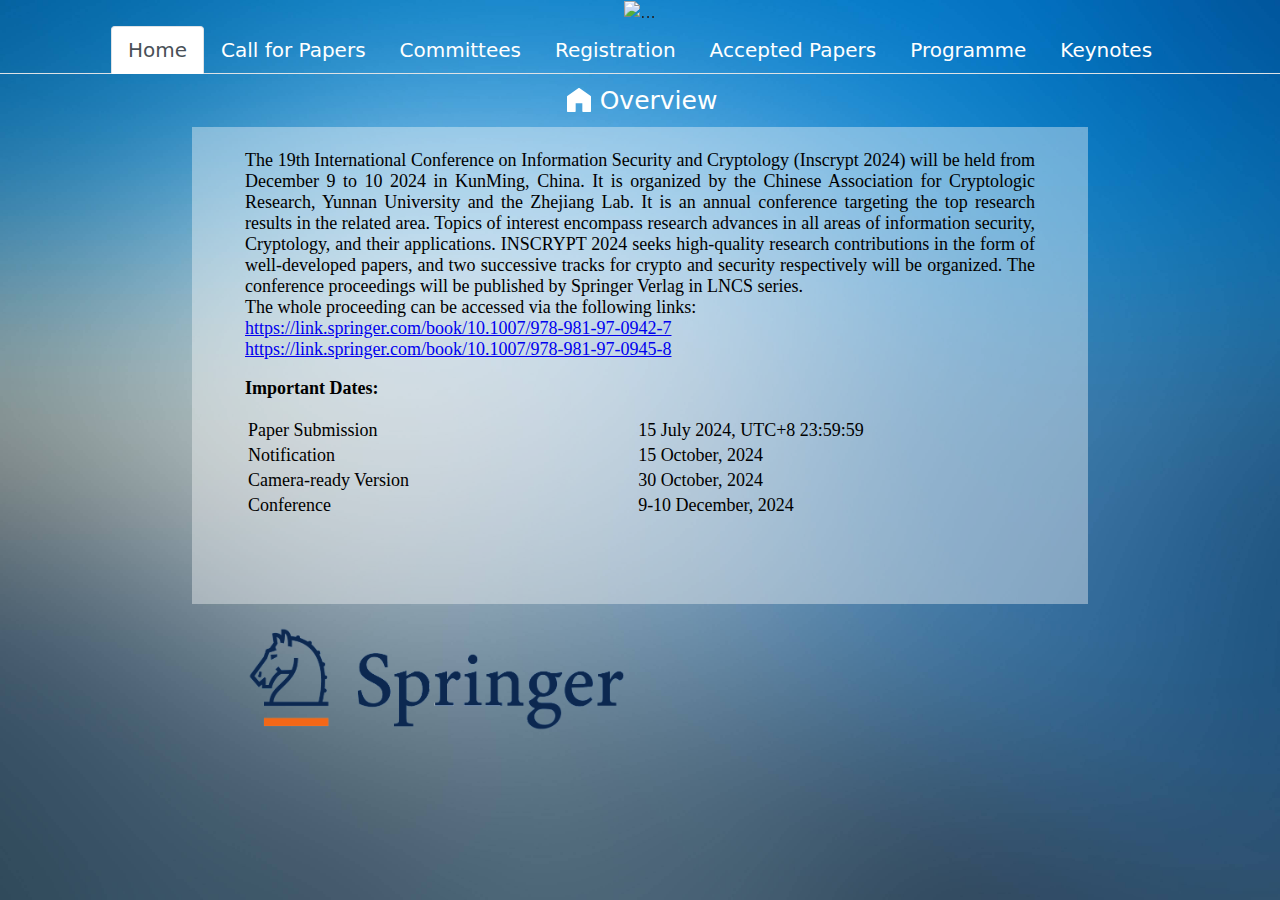
==== index.html @ 52976dcd "Update index.html" ====
<!DOCTYPE html>
<html>
	<head>
		<title>Inscrypt 2024</title>
		<meta charset="utf-8" />
		<meta http-equiv="Content-Type" content="text/html; charset=UTF-8">
		<meta http-equiv="X-UA-Compatible" content="IE=edge,chrome=1">
		<meta http-equiv="Expires" content="0">
		<meta http-equiv="Pragma" content="no-cache">
		<meta http-equiv="Cache-control" content="no-cache">
		<meta http-equiv="Cache" content="no-cache">
		<link rel="stylesheet" href="css/bootstrap.css">
		<link rel="stylesheet" href="css/style.css?v=1.0.0.1">
		<link rel="stylesheet" href="css/bg.css">
		<link rel="stylesheet" href="css/toBeDetermined.css">
		<script src="js/jquery-3.6.0.js"></script>
		<script src="js/bootstrap.js"></script>
	</head>
	<body>


<!-- 		<div class='icon'>
			<ul class="icon-ul">
				<li class="icon-li"><img src="images/SCAU.png" class="icon-left" /></li>
				<li class="icon-li ">
					<img src="./images/divider.png" width="20" height="50"/>
				</li>
				<li class="icon-li"> <img src="images/CMICSE.png" class="icon-right" /></li>
			</ul>
		</div> -->
		<div id="carouselCaptions" class="carousel slide my-carousel" data-bs-ride="carousel">
			<div class="carousel-indicators">
<!-- 				<button type="button" data-bs-target="#carouselCaptions" data-bs-slide-to="0" class="active"
					aria-current="true" aria-label="Slide 1"></button> -->
<!-- 				<button type="button" data-bs-target="#carouselCaptions" data-bs-slide-to="1"
					aria-label="Slide 2"></button> -->
			</div>
			<div class="carousel-inner">
				<div class="carousel-item my-carousel-item active">
					<img src="images1/ynu.png" height="600px" width="100%" alt="...">
					<div class="carousel-caption d-none d-md-block carousel-new-caption">
						<p style="font-size: 50px;"><strong><font color="#FFFFFF">Inscrypt 2024</font></strong> </p>
						<h3><strong><font color="#FFFFFF">The 20th International Conference on Information Security and Cryptology</font></strong></h3>
						<h3><strong><font color="#FFFFFF">KunMing, China, 9 - 10 December 2024</font></strong></h3>
					</div>
				</div>
<!-- 				<div class="carousel-item my-carousel-item">
					<img src="images/bg-5.jpg" class="d-block  w-100 h-25" alt="...">
					<div class="carousel-caption d-none d-md-block">
						<h4>THE 16TH INTERNATIONAL CONFERENCE ON PROVABLE AND PRACTICAL SECURITY (PROVSEC 2022)</h4>
						<h5>Nanjing, China, 11 - 12 November 2022</h5>
					</div>
				</div> -->
			</div>
<!-- 			<button class="carousel-control-prev" type="button" data-bs-target="#carouselCaptions"
				data-bs-slide="prev">
				<span class="carousel-control-prev-icon" aria-hidden="true"></span>
				<span class="visually-hidden">Previous</span>
			</button>
			<button class="carousel-control-next" type="button" data-bs-target="#carouselCaptions"
				data-bs-slide="next">
				<span class="carousel-control-next-icon" aria-hidden="true"></span>
				<span class="visually-hidden">Next</span>
			</button> -->
		</div>
		<div>
			<ul class="nav nav-tabs my-nav">
				<li class="nav-item my-nav-item">
					<a id='homeButton' class="nav-link font-color active" aria-current="page" href="#"
						onclick="activeFunction(this.id)">Home</a>
				</li>
				<li class="nav-item my-nav-item">
					<a id='paperButton' class="nav-link font-color " href="#" onclick="activeFunction(this.id)">Call for Papers</a>
				</li>
				<li class="nav-item my-nav-item">
					<a id='committeesButton' class="nav-link font-color" href="#" onclick="activeFunction(this.id)">Committees</a>
				</li>
				<li class="nav-item my-nav-item">
					<a id='registrationButton' class="nav-link font-color" href="#"
						onclick="activeFunction(this.id)">Registration</a>
				</li>
				<li class="nav-item my-nav-item">
					<a id='acceptedButton' class="nav-link font-color" href="#" onclick="activeFunction(this.id)">Accepted Papers</a>
				</li>
				<li class="nav-item my-nav-item">
					<a id='programButton' class="nav-link font-color" href="#" onclick="activeFunction(this.id)">Programme</a>
				</li>
<!-- 				<li class="nav-item my-nav-item">
					<a id='VenueButton' class="nav-link font-color" href="#" onclick="activeFunction(this.id)">Venue</a>
				</li> -->
				<li class="nav-item my-nav-item">
					<a id='speakersButton' class="nav-link font-color" href="#" onclick="activeFunction(this.id)">Keynotes</a>
				</li>
			</ul>
		</div>
		<!-- END nav -->

		<div id="homePage" style="display: block;" class="test">
			
			<div class="text-center text-title text-justify">
				<img src="images/home.svg" class="icon-img" />
				<span class="font-color">Overview</span>				
			</div>
			<div class="text-bg">
				<div class="text-center text-contact">
					<iframe src="home.html" id = 'homeIframe' 	
						class="home-iframe">
					</iframe>
				</div>
			</div>
		</div>
		<div id="paperPage" style="display: none;">
			<div class="text-center text-title ">
				<img src="images/carry_out.svg"/>
				<span class="font-color">Call for Papers</span>
			</div>
			<div class="text-bg">
				<div class="text-center text-contact">
					<iframe src="callForPaper.html" id = 'paperIframe'
						class="call-iframe">
					</iframe>
				</div>
			</div>
		</div>
		<div id="committeesPage" style="display: none; ">
			<div class="text-center text-title ">
				<img src="images/user.svg" />
				<span class="font-color">Committees</span>
			</div>
			<div class="text-bg">
				<div class="text-center text-contact">
					<iframe src="committees.html" id = 'committeesIframe'
						class="committees-iframe">
					</iframe>
				</div>
			</div>
		</div>
		<div id="registrationPage" style="display: none;">
			<div class="text-center text-title ">
				<img src="./images/register.svg" />
				<span class="font-color">Registration</span>
			</div>
			<div class="text-bg">
				<div class="text-center text-contact text-contact1">
					<iframe src="registration.html" id="registrationIframe"
						class="registration-iframe">
					</iframe>
				</div>
			</div>
		</div>
		<div id="acceptedPage" style="display: none;">
			<div class="text-center text-title ">
				<img src="images/paper.svg" />
				<span class="font-color">Accepted Papers</span>
			</div>
			<div class="text-bg">
				<div class="text-center text-contact text-contact1">
					<iframe src="acceptedPaper.html" id="acceptedPaperIframe"
						class="acceptedPaper-iframe">
					</iframe>
				</div>
			</div>
		</div>
		<div id="programPage" style="display: none;">
			<div class="text-center text-title ">
				<img src="images/arrange.svg" />
				<span class="font-color">Programme</span>
			</div>
			<div class="text-bg">
				<div class="text-center text-contact text-contact1">
					<iframe src="programme.html" id="programmePaperIfram"
						class="acceptedPaper-iframe">
					</iframe>
				</div>
			</div>
		</div>
		<div id="VenuePage" style="display: none;">
			<div class="text-center text-title ">
				<img src="images/task.svg" />
				<span class="font-color">Venue</span>
				
			</div>
			<div class="text-bg">
				<div class="text-center text-contact text-contact1">
					<iframe src="venue.html" id="VenuePageIframe"
						class="venue-iframe">
					</iframe>
				</div>
			</div>
		</div>
		<div id="speakersPage" style="display: none;">
			<div class="text-center text-title ">
				<img src="images/people.svg" />
				<span class="font-color">Keynotes</span>
			</div>
			<div class="text-bg">
				<div class="text-center text-contact text-contact1">
					<iframe src="speakers.html" id="speakersPageIframe"
						class="venue-iframe">
					</iframe>
				</div>
			</div>
		</div>
		<div id="endNav" class="endNav font-color">
			<div class='icon'>
				<ul class="icon-ul">
					
					
					<li class="icon-li"> <img src="./images/Springer-logo.png" class="icon-end" /></li>
					
				</ul>
			</div>
<!-- 			<span>电话：020-85285393</span><br />
			<span>地址：广州市天河区五山路483号 华南农业大学 数学与信息学院</span><br />
			<span>Copyright © 2021 华南农业大学 数学与信息学院 All rights reserved</span><br />
			<span>备案编号：粤ICP备05008874号</span><br /> -->
		</div>

		<script>
			var navMap = {
				"homeButton": "homePage",
				"paperButton": "paperPage",
				"committeesButton": "committeesPage",
				"registrationButton": "registrationPage",
				"acceptedButton":"acceptedPage",
				"programButton":"programPage",
				// "VenueButton": "VenuePage",
				"speakersButton": "speakersPage"
			};
			var iframeMap = {
				"homePage":"homeIframe",
				"paperPage":"paperIframe",
				"committeesPage":"committeesIframe",
				"acceptedPage":"acceptedPaperIframe",
				"registrationPage":"registrationIframe",
				// "VenuePage":"VenuePageIframe",
				"programPage":"programmePaperIfram",
				"speakersPage":"speakersPageIframe"
			}

			function activeFunction(id) {
				for (var tmp in navMap) {
					if (id != tmp) {
						var tmpItem = document.getElementById(tmp);
						var tmpContact = document.getElementById(navMap[tmp]);
						tmpItem.classList.remove("active");
						tmpContact.style.display = "none";
					} else {
						var tmpItem = document.getElementById(tmp);
						var tmpContact = document.getElementById(navMap[tmp]);
						tmpItem.classList.add("active");
						tmpContact.style.display = "block";
					}
				}
			}
			
			function reinitIframe(id){
				var iframe = document.getElementById(id);
				try{
				var bHeight = Math.ceil(iframe.contentWindow.document.body.scrollHeight);
				var dHeight = Math.ceil(iframe.contentWindow.document.documentElement.scrollHeight);
				console.log('b',bHeight)
				console.log('d',dHeight)
				var height = Math.max(bHeight, dHeight);
				if(iframe.height != height){
					iframe.height = height +'px';
				}
				}catch (ex){
					console.log("error");
				}
			}
			function checkHeight(){
				//iframe 高度检查
				for (var page in iframeMap){
					var tmpContact = document.getElementById(page)
					if( tmpContact.style.display == "block"){
						reinitIframe(iframeMap[page])
						break;
					}
				}
			}
			window.setInterval("checkHeight()", 50);
		</script>
	</body>
</html>
---- css/style.css ----
.center {
	text-align: center;
}

.nav-title {
	padding: 20px 0;
	text-align: center;
	margin: 0 0 2px 0;
}


.my-nav {
	margin: 1px 0 0 0;
	/* background-color: #195ea2; */
	justify-content: center;
}

.my-nav-item {
	list-style-type: none;
}

.my-nav-item>a {
	font-size: 20px;
}

.icon {
	/* #0D6EFD */
	/* background-color: #195ea2; */
	width: auto;
	height: 140px;
	align-items: left;
	padding: 10px 0 10px 0;
	margin: 0 auto;
	
}


.icon-left {
	/* width: 35%; */
	height: 120px;
	padding-top: 3px;
	padding-bottom: 3px;
	vertical-align: middle;
	/* display: inline-block; */
}

.icon-right {
	/* width: 55%; */
	height: 120px;
	padding-top: 3px;
	padding-bottom: 3px;
	vertical-align: middle;
	/* display: block; */
}

.icon-end{
	height: 115px;
	padding-top: 3px;
	padding-bottom: 3px;
	vertical-align: middle;
}

.logo-divider {

	margin: 0 18px;
	height: max-content;
	border-left: solid 2px white;
	display: block;
}

.icon-ul {
	margin: 0 auto;
	/* width: 50%; */
	/* min-width: 1000px; */
	max-width: 1250px;
	padding: 0 5% 0 5%;
	/* padding-left: 15px; */
	/* background-color: #195ea2; */
}

.icon-li {
	display: inline;
	height: max-content;
	box-sizing: border-box;
}

.text-title {
	/* background-color: #195ea2; */
	dominant-baseline: middle;
	padding: 8px 0 8px 0;
}

.text-title>span {
	/* display: inline-block; */
	/* vertical-align: bottom; */
	height: 40px;
	vertical-align: middle;
	font-size: 25px;
}

.text-bg {
	padding: 0 15% 0 15%;
/* 	display: inline-block; */
	/* width: 100%; */
	height: 100%;
	/* background-color: #195ea2; */
}



.text-contact1 {
	/* min-height: 800px; */
	/* height: 95%; */
}

#endNav {
	padding: 5px 15% 5px 15%;
	/* background-color: #b0bdc3; */
	/* 	position: fixed;
	bottom: 0px;
	width: 100%;
	height: 150px; */
}

.endNav>span {
	font-family: "Times New Roman", Times, serif;
}

.icon-img {
	color: #195ea2;
}

html{
	margin: 0;
	width: 100%;
	height: 100%;
	overflow: scroll;
	overflow-x: hidden;
	overflow-y: hidden;
}
body {
	margin: 0;
	width: 100%;
	height: 100%;
	overflow: scroll;
	overflow-x: hidden;
	/* background-color: #55aaff; */
}

body {
	background-image: url(../images/bg-01.png);
	background-size: 100% 100%;
}

.carousel-item>img {
	max-width: 1920px;
	margin: 0 auto;
}

.my-carousel-item {
	text-align: center;
}

.call-iframe {
	position: relative;
	width: 100%;
	min-height: 800px;
	left: 0;
	top: 0;
}

.determined-iframe {
	position: relative;
	width: 100%;
	min-height: 300px;
	left: 0;
	top: 0;
}

.home-iframe{
	/* position: relative; */
	width: 100%;
	min-height: 460px;
	left: 0;
	top: 0;
}

.committees-iframe{
	position: relative;
	width: 100%;
	min-height: 800px;
	left: 0;
	top: 0;
}
.acceptedPaper-iframe{
	position: relative;
	width: 100%;
	min-height: 800px;
	left: 0;
	top: 0;
}
.registration-iframe{
	position: relative;
	width: 100%;
	min-height: 800px;
	left: 0;
	top: 0;
}
.venue-iframe{
	position: relative;
	width: 100%;
	min-height: 500px;
	left: 0;
	top: 0;
}

.carousel-new-caption{
	bottom: 15%;
	color: #286592;
}

video {
	position: fixed;
	right: 0px;
	bottom: 0px;
	min-width: 100%;
	min-height: 100%;
	height: auto;
	width: auto;

	z-index: -11
} 
	/*加滤镜*/
	/*filter: blur(15px); //背景模糊设置 */
	/*-webkit-filter: grayscale(100%);*/
	/*filter:grayscale(100%); //背景灰度设置*/

source {
	min-width: 100%;
	min-height: 100%;
	height: auto;
	width: auto;
}

iframe{
	padding: 0;
}
---- css/bg.css ----
.font-color{
	color: #ffffff;
}

.text-contact {
	max-width: 1250px;
	min-height: 300px;
	padding: 5px 5% 5px 5%;
	/* min-width: 1000px; */
	/* 55aaff */
	/* background-color: #f9f9f9; */
	/* opacity: 0.9; */
	margin: 0 auto;
	/* height: 95%; */
	/* position: relative; */
	/* position:fixed; */
	/* left: 15%; */
	/* right: 15%; */
	/* margin: 0 0 155px 0; */

	/* top: 150px;/ */
	/* width: 100%; */
	white-space: normal;
	word-break: break-all;
	overflow: auto;
	/* opacity: 0.8; */
	background-color: rgba(249,249,249, 0.4)
}

body {
	background-image: url(../images/bg3.jpeg);
	background-size: 100% 100%;
}

.my-nav-item>a {
	font-size: 20px;
}
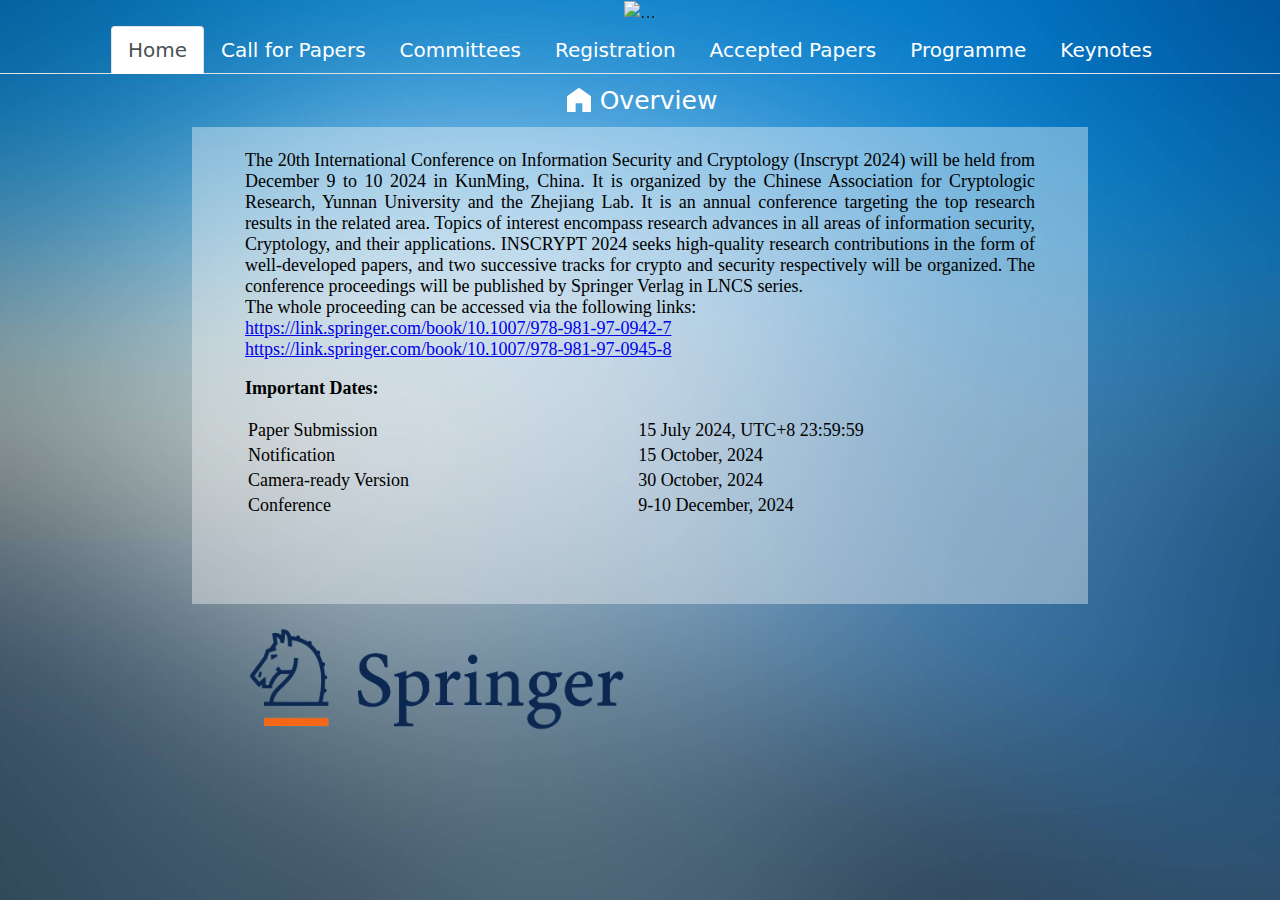
==== commit efc092a8: "Update index.html" ====
--- a/index.html
+++ b/index.html
@@ -41,7 +41,7 @@
 					<div class="carousel-caption d-none d-md-block carousel-new-caption">
 						<p style="font-size: 50px;"><strong><font color="#FFFFFF">Inscrypt 2024</font></strong> </p>
 						<h3><strong><font color="#FFFFFF">The 20th International Conference on Information Security and Cryptology</font></strong></h3>
-						<h3><strong><font color="#FFFFFF">KunMing, China, 9 - 10 December 2024</font></strong></h3>
+						<h3><strong><font color="#FFFFFF">KunMing, China, 13 - 16 December 2024</font></strong></h3>
 					</div>
 				</div>
 <!-- 				<div class="carousel-item my-carousel-item">
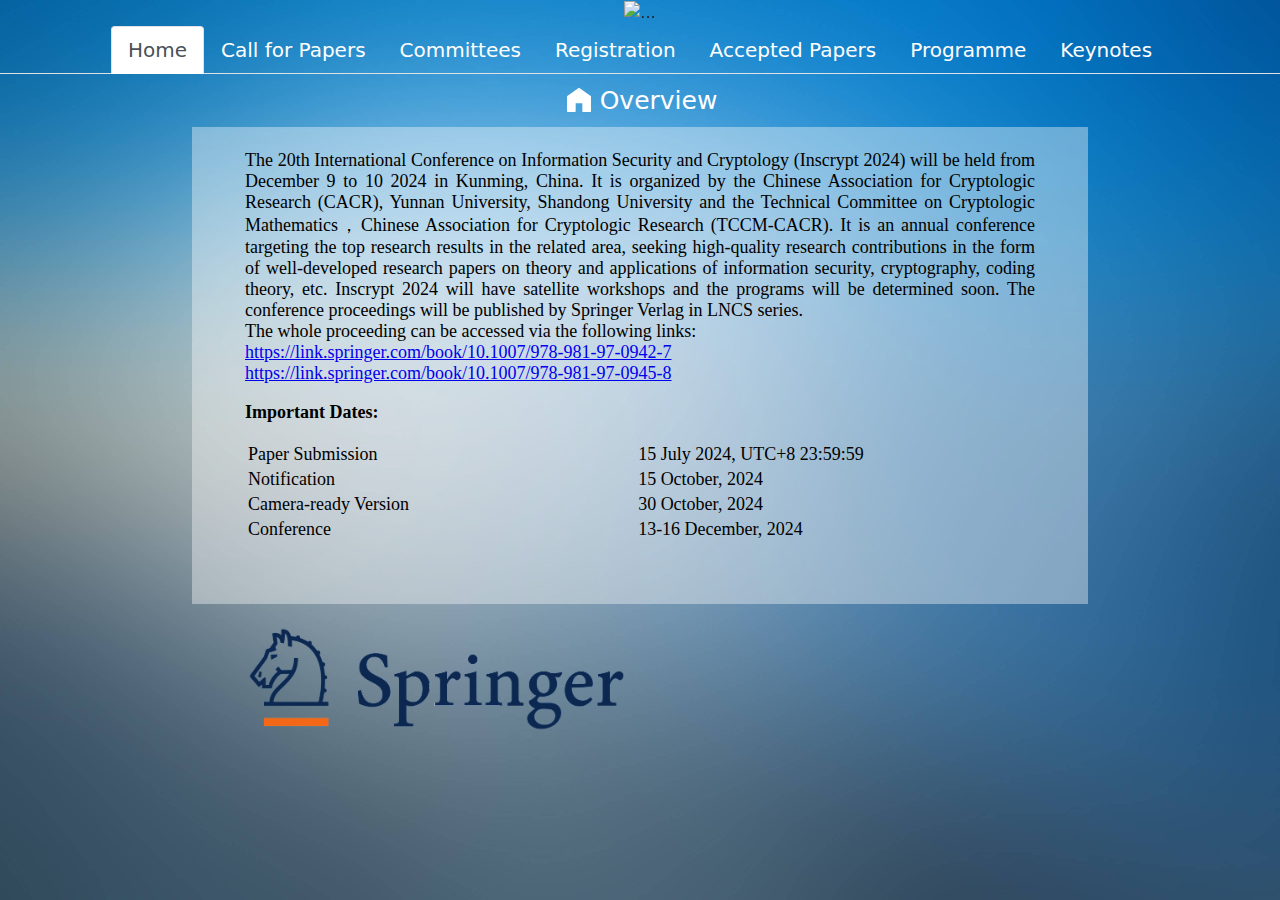
==== commit 53e0ed3c: "Update index.html" ====
--- a/index.html
+++ b/index.html
@@ -39,9 +39,11 @@
 				<div class="carousel-item my-carousel-item active">
 					<img src="images1/ynu.png" height="600px" width="100%" alt="...">
 					<div class="carousel-caption d-none d-md-block carousel-new-caption">
-						<p style="font-size: 50px;"><strong><font color="#FFFFFF">Inscrypt 2024</font></strong> </p>
-						<h3><strong><font color="#FFFFFF">The 20th International Conference on Information Security and Cryptology</font></strong></h3>
-						<h3><strong><font color="#FFFFFF">KunMing, China, 13 - 16 December 2024</font></strong></h3>
+						<p style="font-size: 50px;"><strong><font color="#FFFFFF">First CALL FOR PAPERS</font></strong> </p>
+						<p style="font-size: 50px;"><strong><font color="#FFFFFF">20th International Conference on Information Security and Cryptology (Inscrypt 2024)</font></strong> </p>
+						<h3><strong><font color="#FFFFFF">- In Cooperation with IACR -</font></strong></h3>
+						<h3><strong><font color="#FFFFFF">December 14 - 16, 2024, Kunming, China</font></strong></h3>
+						<h3><strong><a href="http://www.inscrypt.cn/">http://www.inscrypt.cn/</a></strong></h3>
 					</div>
 				</div>
 <!-- 				<div class="carousel-item my-carousel-item">
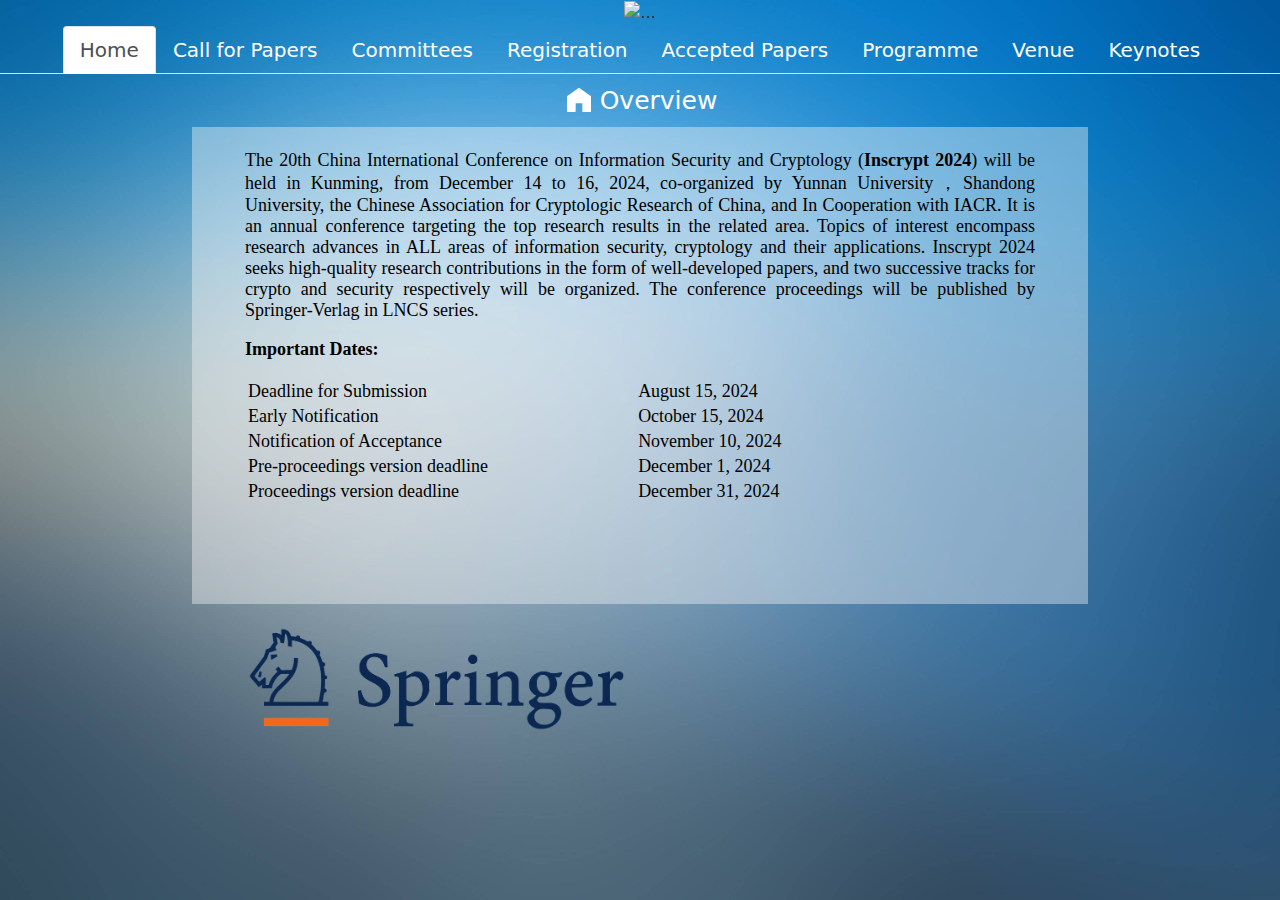
==== commit 4fe0a1ac: "Update index.html" ====
--- a/index.html
+++ b/index.html
@@ -43,7 +43,7 @@
 						<p style="font-size: 50px;"><strong><font color="#FFFFFF">20th International Conference on Information Security and Cryptology (Inscrypt 2024)</font></strong> </p>
 						<h3><strong><font color="#FFFFFF">- In Cooperation with IACR -</font></strong></h3>
 						<h3><strong><font color="#FFFFFF">December 14 - 16, 2024, Kunming, China</font></strong></h3>
-						<h3><strong><a href="http://www.inscrypt.cn/">http://www.inscrypt.cn/</a></strong></h3>
+						<h3><strong><a href="https://inscrypt2024.github.io/#">https://inscrypt2024.github.io/#</a></strong></h3>
 					</div>
 				</div>
 <!-- 				<div class="carousel-item my-carousel-item">
@@ -87,9 +87,9 @@
 				<li class="nav-item my-nav-item">
 					<a id='programButton' class="nav-link font-color" href="#" onclick="activeFunction(this.id)">Programme</a>
 				</li>
-<!-- 				<li class="nav-item my-nav-item">
+ 				<li class="nav-item my-nav-item">
 					<a id='VenueButton' class="nav-link font-color" href="#" onclick="activeFunction(this.id)">Venue</a>
-				</li> -->
+				</li> 
 				<li class="nav-item my-nav-item">
 					<a id='speakersButton' class="nav-link font-color" href="#" onclick="activeFunction(this.id)">Keynotes</a>
 				</li>
@@ -226,7 +226,7 @@
 				"registrationButton": "registrationPage",
 				"acceptedButton":"acceptedPage",
 				"programButton":"programPage",
-				// "VenueButton": "VenuePage",
+				"VenueButton": "VenuePage",
 				"speakersButton": "speakersPage"
 			};
 			var iframeMap = {
@@ -235,7 +235,7 @@
 				"committeesPage":"committeesIframe",
 				"acceptedPage":"acceptedPaperIframe",
 				"registrationPage":"registrationIframe",
-				// "VenuePage":"VenuePageIframe",
+				"VenuePage":"VenuePageIframe",
 				"programPage":"programmePaperIfram",
 				"speakersPage":"speakersPageIframe"
 			}
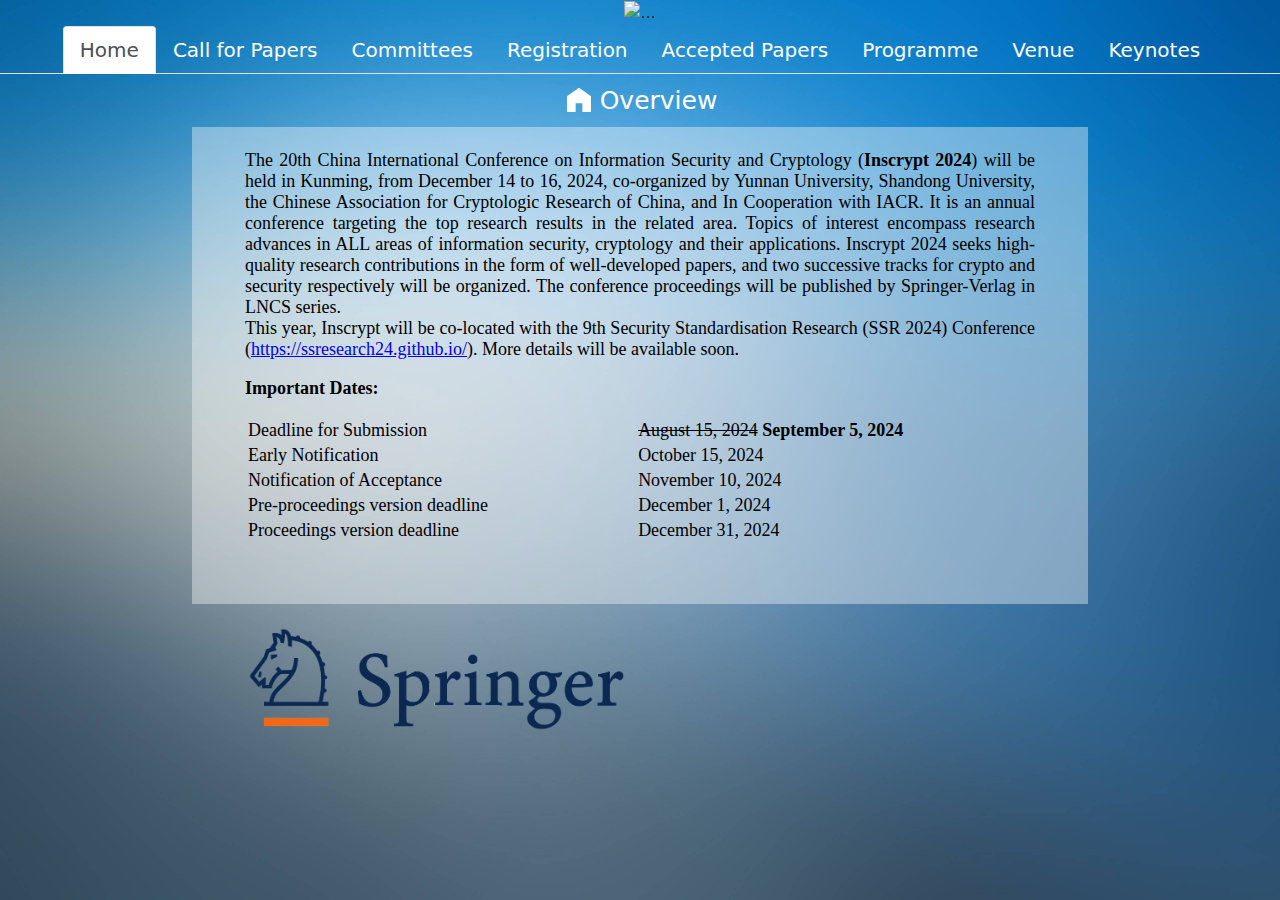
==== commit 8a2e4021: "Update index.html" ====
--- a/index.html
+++ b/index.html
@@ -39,7 +39,6 @@
 				<div class="carousel-item my-carousel-item active">
 					<img src="images1/ynu.png" height="600px" width="100%" alt="...">
 					<div class="carousel-caption d-none d-md-block carousel-new-caption">
-						<p style="font-size: 50px;"><strong><font color="#FFFFFF">First CALL FOR PAPERS</font></strong> </p>
 						<p style="font-size: 50px;"><strong><font color="#FFFFFF">20th International Conference on Information Security and Cryptology (Inscrypt 2024)</font></strong> </p>
 						<h3><strong><font color="#FFFFFF">- In Cooperation with IACR -</font></strong></h3>
 						<h3><strong><font color="#FFFFFF">December 14 - 16, 2024, Kunming, China</font></strong></h3>
